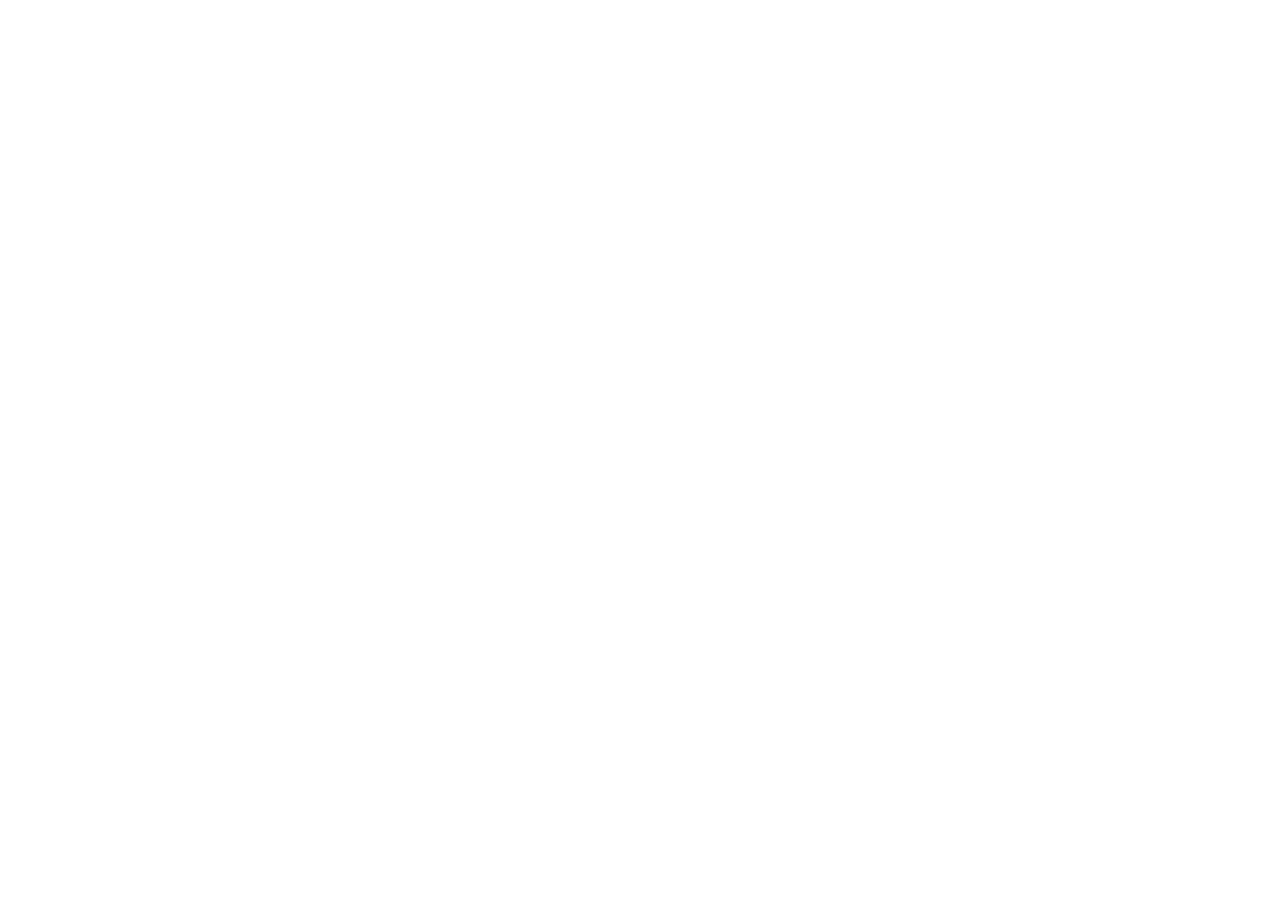
==== index.html @ 22902aa8 "update index.html" ====
<!DOCTYPE html>
<html lang="en">
  <head>
    <meta charset="UTF-8" />
    <meta name="viewport" content="width=device-width, initial-scale=1.0" />
    <title>HW-07</title>
    <script src="./js/task-1.js" defer></script>
    <script src="./js/task-2.js" defer></script>
    <script src="./js/task-3.js" defer></script>
    <script src="./js/task-4.js" defer></script>
    <script src="./js/task-5.js" defer></script>
    <script src="./js/task-6.js" defer></script>
  </head>
  <body></body>
</html>
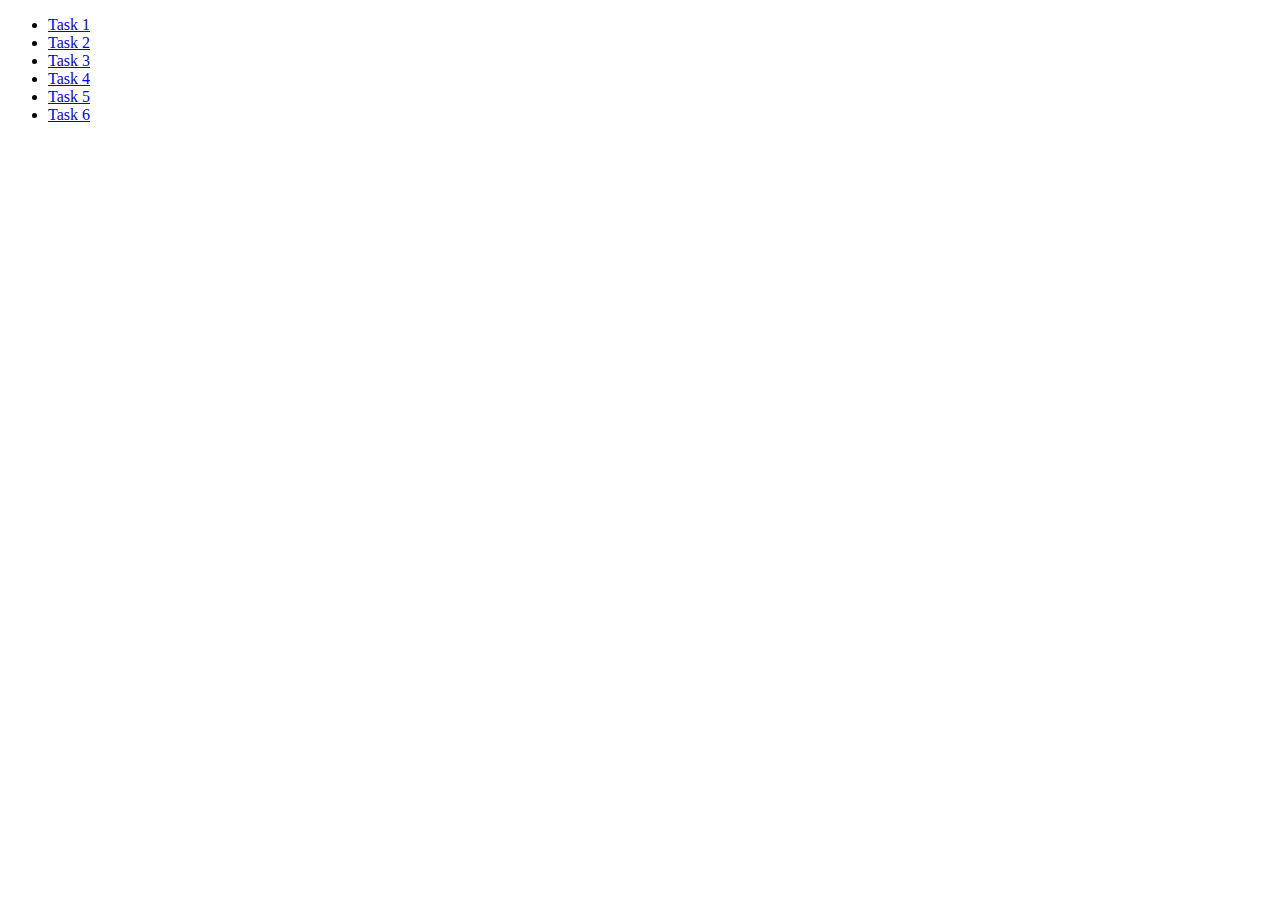
==== commit 87635bb7: "update index.html" ====
--- a/index.html
+++ b/index.html
@@ -4,12 +4,16 @@
     <meta charset="UTF-8" />
     <meta name="viewport" content="width=device-width, initial-scale=1.0" />
     <title>HW-07</title>
-    <script src="./js/task-1.js" defer></script>
-    <script src="./js/task-2.js" defer></script>
-    <script src="./js/task-3.js" defer></script>
-    <script src="./js/task-4.js" defer></script>
-    <script src="./js/task-5.js" defer></script>
-    <script src="./js/task-6.js" defer></script>
+    <link rel="stylesheet" href="./css/common.css" />
   </head>
-  <body></body>
+  <body>
+    <ul>
+      <li><a href="./task-1.html">Task 1</a></li>
+      <li><a href="./task-2.html">Task 2</a></li>
+      <li><a href="./task-3.html">Task 3</a></li>
+      <li><a href="./task-4.html">Task 4</a></li>
+      <li><a href="./task-5.html">Task 5</a></li>
+      <li><a href="./task-6.html">Task 6</a></li>
+    </ul>
+  </body>
 </html>